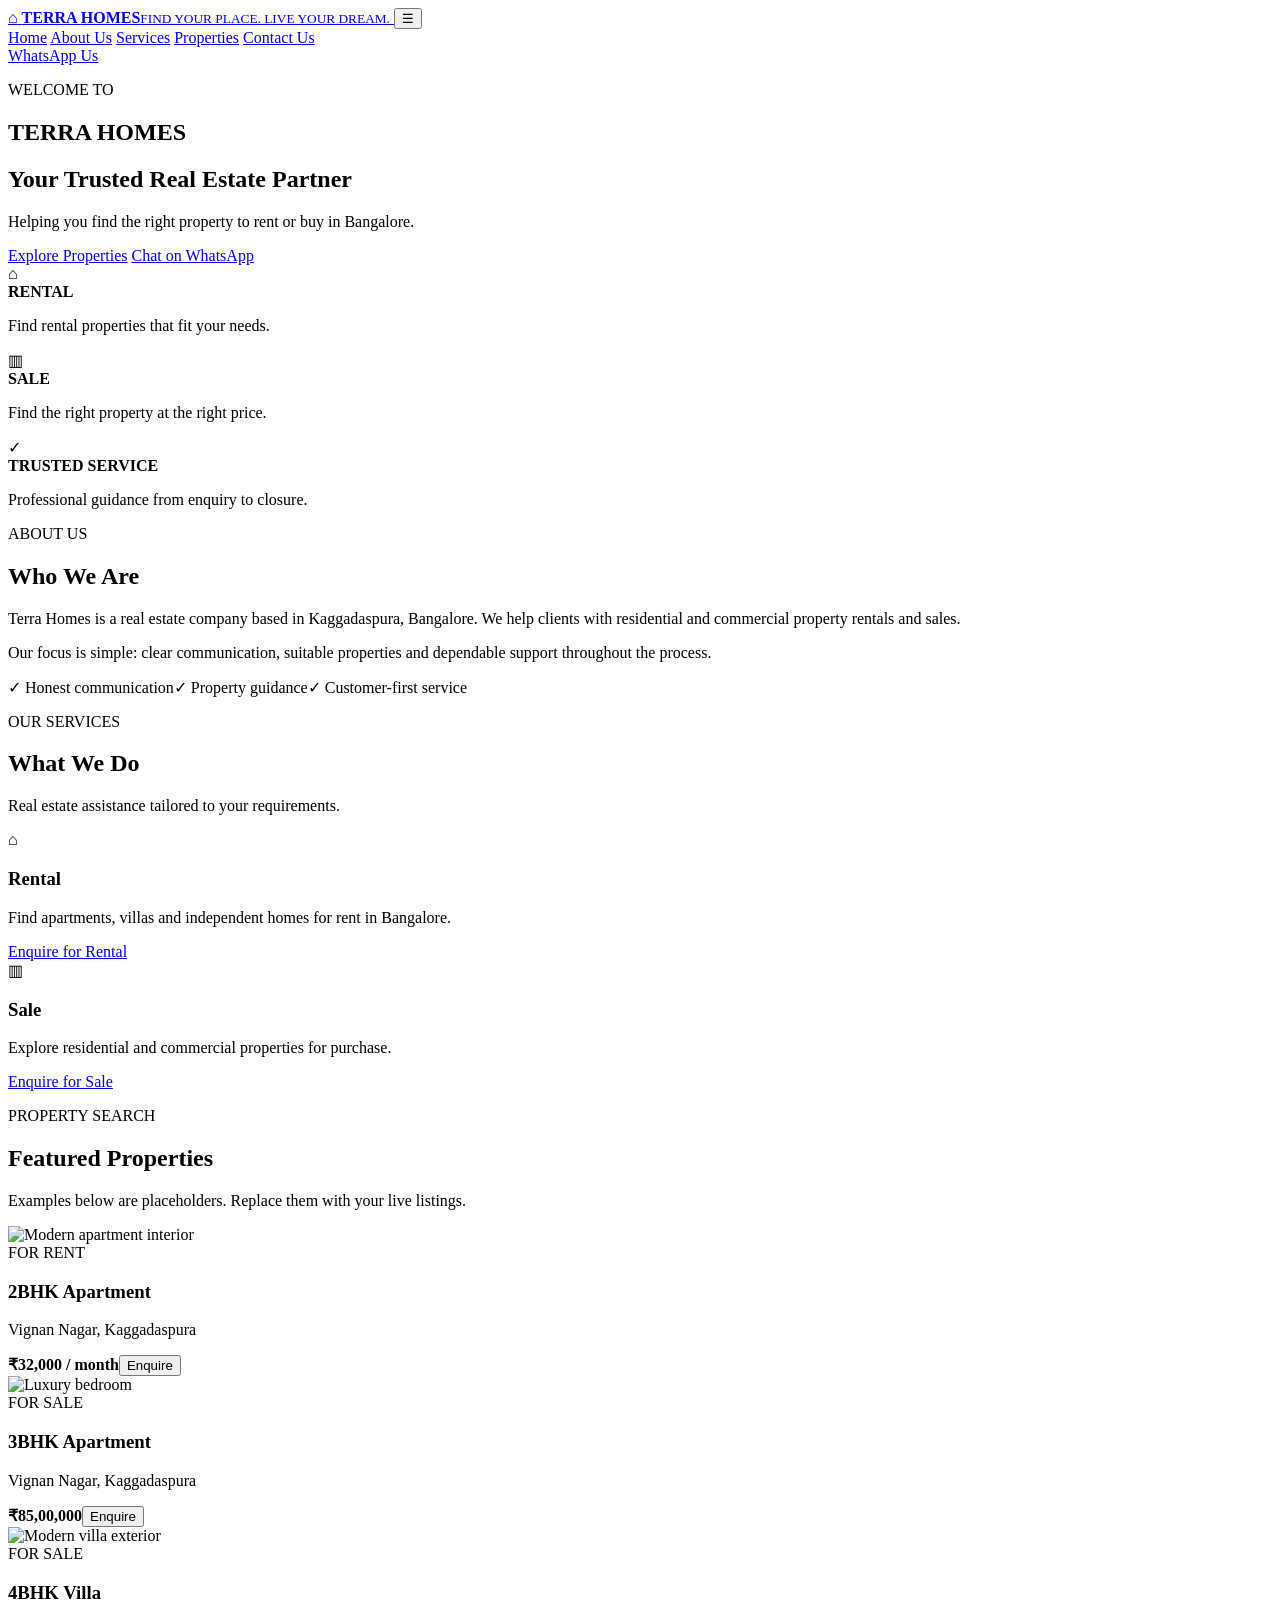
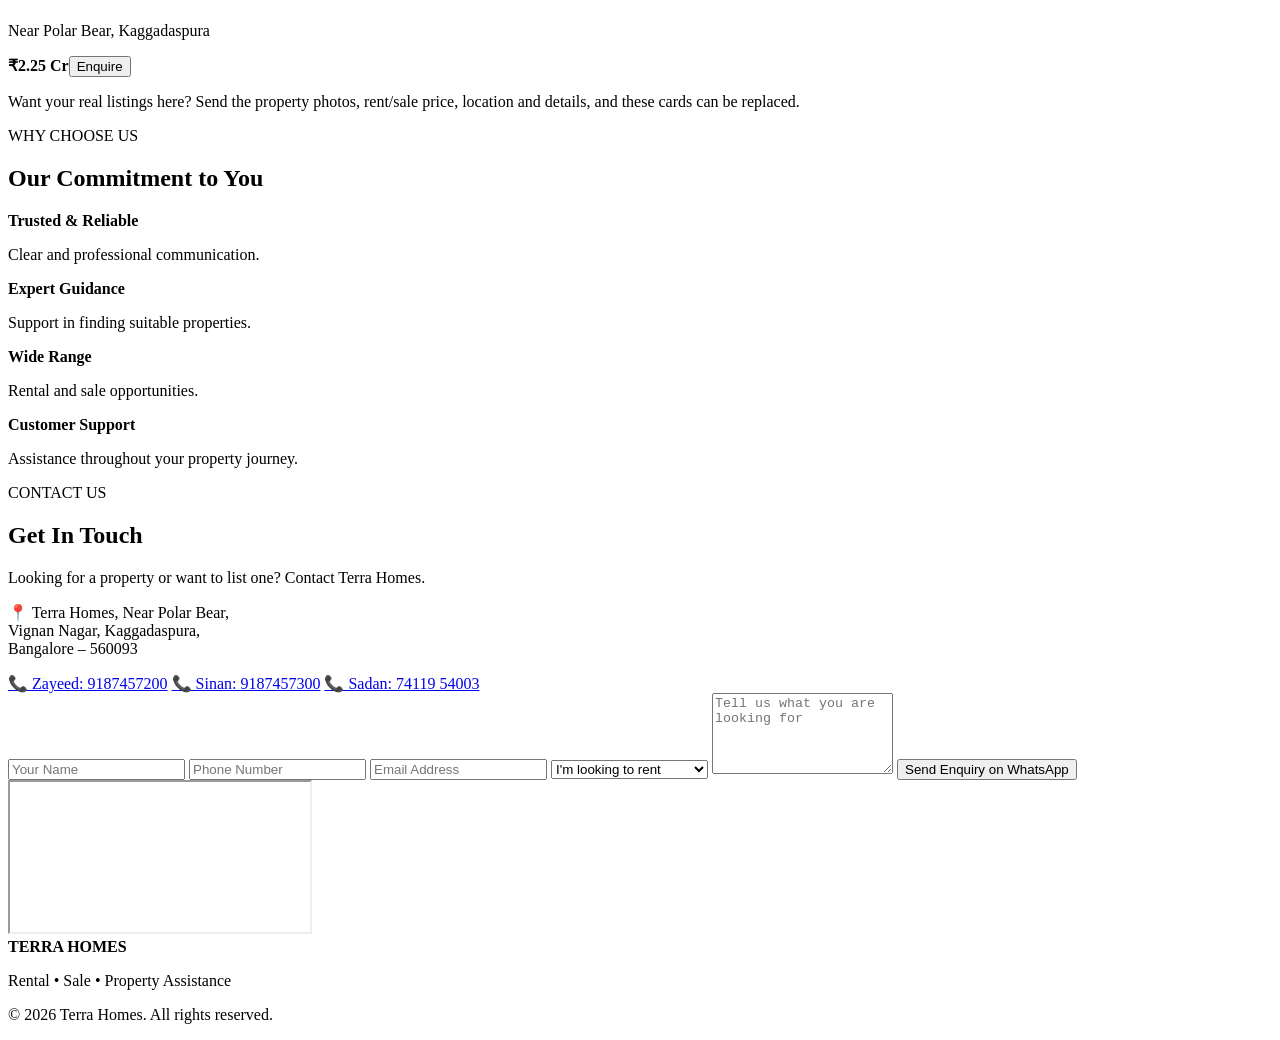
==== Terra_Homes_index.html @ 4c841bb3 "Add files via upload" ====
<!DOCTYPE html>
<html lang="en">
<head>
  <meta charset="UTF-8">
  <meta name="viewport" content="width=device-width, initial-scale=1.0">
  <meta name="description" content="Terra Homes - Rental and Sale properties in Vignan Nagar, Kaggadaspura, Bangalore.">
  <title>Terra Homes | Real Estate in Bangalore</title>
  <link rel="preconnect" href="https://fonts.googleapis.com">
  <link rel="preconnect" href="https://fonts.gstatic.com" crossorigin>
  <link href="https://fonts.googleapis.com/css2?family=Inter:wght@400;500;600;700;800&display=swap" rel="stylesheet">
  <link rel="stylesheet" href="style.css">
</head>
<body>
<header class="header">
  <a class="brand" href="#home" aria-label="Terra Homes home">
    <span class="brand-mark">⌂</span>
    <span><strong>TERRA <b>HOMES</b></strong><small>FIND YOUR PLACE. LIVE YOUR DREAM.</small></span>
  </a>
  <button class="menu-btn" aria-label="Open menu">☰</button>
  <nav class="nav">
    <a class="active" href="#home">Home</a>
    <a href="#about">About Us</a>
    <a href="#services">Services</a>
    <a href="#properties">Properties</a>
    <a href="#contact">Contact Us</a>
  </nav>
  <a class="btn btn-gold top-wa" href="https://wa.me/9187457200?text=Hi%20Terra%20Homes%2C%20I%27m%20interested%20in%20a%20property." target="_blank">WhatsApp Us</a>
</header>

<main>
<section id="home" class="hero">
  <div class="hero-overlay"></div>
  <div class="hero-content">
    <p class="eyebrow">WELCOME TO</p>
    <h1>TERRA <span>HOMES</span></h1>
    <h2>Your Trusted Real Estate Partner</h2>
    <p>Helping you find the right property to rent or buy in Bangalore.</p>
    <div class="actions">
      <a class="btn btn-gold" href="#properties">Explore Properties</a>
      <a class="btn btn-outline" href="https://wa.me/9187457200?text=Hi%20Terra%20Homes%2C%20I%27d%20like%20help%20finding%20a%20property." target="_blank">Chat on WhatsApp</a>
    </div>
  </div>
</section>

<section class="quick">
  <div><span>⌂</span><div><strong>RENTAL</strong><p>Find rental properties that fit your needs.</p></div></div>
  <div><span>▥</span><div><strong>SALE</strong><p>Find the right property at the right price.</p></div></div>
  <div><span>✓</span><div><strong>TRUSTED SERVICE</strong><p>Professional guidance from enquiry to closure.</p></div></div>
</section>

<section id="about" class="section about">
  <div class="about-img"></div>
  <div>
    <p class="eyebrow">ABOUT US</p>
    <h2>Who We Are</h2>
    <p>Terra Homes is a real estate company based in Kaggadaspura, Bangalore. We help clients with residential and commercial property rentals and sales.</p>
    <p>Our focus is simple: clear communication, suitable properties and dependable support throughout the process.</p>
    <div class="ticks"><span>✓ Honest communication</span><span>✓ Property guidance</span><span>✓ Customer-first service</span></div>
  </div>
</section>

<section id="services" class="section services">
  <div class="center"><p class="eyebrow">OUR SERVICES</p><h2>What We Do</h2><p>Real estate assistance tailored to your requirements.</p></div>
  <div class="service-grid">
    <article class="service-card"><div class="icon">⌂</div><div><h3>Rental</h3><p>Find apartments, villas and independent homes for rent in Bangalore.</p><a href="#contact">Enquire for Rental</a></div></article>
    <article class="service-card"><div class="icon">▥</div><div><h3>Sale</h3><p>Explore residential and commercial properties for purchase.</p><a href="#contact">Enquire for Sale</a></div></article>
  </div>
</section>

<section id="properties" class="section properties">
  <div class="center"><p class="eyebrow">PROPERTY SEARCH</p><h2>Featured Properties</h2><p>Examples below are placeholders. Replace them with your live listings.</p></div>
  <div class="property-grid">
    <article class="property-card">
      <img src="https://images.unsplash.com/photo-1600607687939-ce8a6c25118c?auto=format&fit=crop&w=1000&q=80" alt="Modern apartment interior">
      <div class="property-body"><span class="tag">FOR RENT</span><h3>2BHK Apartment</h3><p>Vignan Nagar, Kaggadaspura</p><strong>₹32,000 / month</strong><button onclick="enquire('2BHK Apartment for Rent')">Enquire</button></div>
    </article>
    <article class="property-card">
      <img src="https://images.unsplash.com/photo-1616486338812-3dadae4b4ace?auto=format&fit=crop&w=1000&q=80" alt="Luxury bedroom">
      <div class="property-body"><span class="tag sale">FOR SALE</span><h3>3BHK Apartment</h3><p>Vignan Nagar, Kaggadaspura</p><strong>₹85,00,000</strong><button onclick="enquire('3BHK Property for Sale')">Enquire</button></div>
    </article>
    <article class="property-card">
      <img src="https://images.unsplash.com/photo-1600585154340-be6161a56a0c?auto=format&fit=crop&w=1000&q=80" alt="Modern villa exterior">
      <div class="property-body"><span class="tag sale">FOR SALE</span><h3>4BHK Villa</h3><p>Near Polar Bear, Kaggadaspura</p><strong>₹2.25 Cr</strong><button onclick="enquire('4BHK Villa for Sale')">Enquire</button></div>
    </article>
  </div>
  <p class="notice">Want your real listings here? Send the property photos, rent/sale price, location and details, and these cards can be replaced.</p>
</section>

<section class="commit">
  <div class="center"><p class="eyebrow">WHY CHOOSE US</p><h2>Our Commitment to You</h2></div>
  <div class="commit-grid"><div><b>Trusted & Reliable</b><p>Clear and professional communication.</p></div><div><b>Expert Guidance</b><p>Support in finding suitable properties.</p></div><div><b>Wide Range</b><p>Rental and sale opportunities.</p></div><div><b>Customer Support</b><p>Assistance throughout your property journey.</p></div></div>
</section>

<section id="contact" class="section contact">
  <div class="contact-info">
    <p class="eyebrow">CONTACT US</p><h2>Get In Touch</h2>
    <p>Looking for a property or want to list one? Contact Terra Homes.</p>
    <p>📍 Terra Homes, Near Polar Bear,<br>Vignan Nagar, Kaggadaspura,<br>Bangalore – 560093</p>
    <div class="people">
      <a href="tel:+9187457200">📞 Zayeed: 9187457200</a>
      <a href="tel:+9187457300">📞 Sinan: 9187457300</a>
      <a href="tel:+917411954003">📞 Sadan: 74119 54003</a>
    </div>
  </div>
  <form id="contactForm" class="form">
    <input id="name" type="text" placeholder="Your Name" required>
    <input id="phone" type="tel" placeholder="Phone Number" required>
    <input id="email" type="email" placeholder="Email Address">
    <select id="type"><option>I'm looking to rent</option><option>I'm looking to buy</option><option>I want to list a property</option></select>
    <textarea id="message" rows="5" placeholder="Tell us what you are looking for"></textarea>
    <button class="btn btn-gold" type="submit">Send Enquiry on WhatsApp</button>
  </form>
</section>

<section class="map">
  <iframe title="Terra Homes location" src="https://www.google.com/maps?q=Vignan%20Nagar%2C%20Kaggadaspura%2C%20Bangalore&output=embed" loading="lazy"></iframe>
</section>
</main>

<footer><div><strong>TERRA HOMES</strong><p>Rental • Sale • Property Assistance</p></div><p>© <span id="year"></span> Terra Homes. All rights reserved.</p></footer>

<script>
const menu = document.querySelector('.menu-btn');
const nav = document.querySelector('.nav');
menu.addEventListener('click', () => nav.classList.toggle('open'));
document.querySelectorAll('.nav a').forEach(a => a.addEventListener('click', () => nav.classList.remove('open')));
document.getElementById('year').textContent = new Date().getFullYear();

function enquire(property) {
  const text = `Hi Terra Homes, I'm interested in: ${property}. Please share more details.`;
  window.open('https://wa.me/9187457200?text=' + encodeURIComponent(text), '_blank');
}
document.getElementById('contactForm').addEventListener('submit', function(e) {
  e.preventDefault();
  const name = document.getElementById('name').value;
  const phone = document.getElementById('phone').value;
  const type = document.getElementById('type').value;
  const message = document.getElementById('message').value;
  const text = `Hi Terra Homes,%0A%0AName: ${encodeURIComponent(name)}%0APhone: ${encodeURIComponent(phone)}%0ARequirement: ${encodeURIComponent(type)}%0AMessage: ${encodeURIComponent(message)}`;
  window.open('https://wa.me/9187457200?text=' + text, '_blank');
});
</script>
</body>
</html>
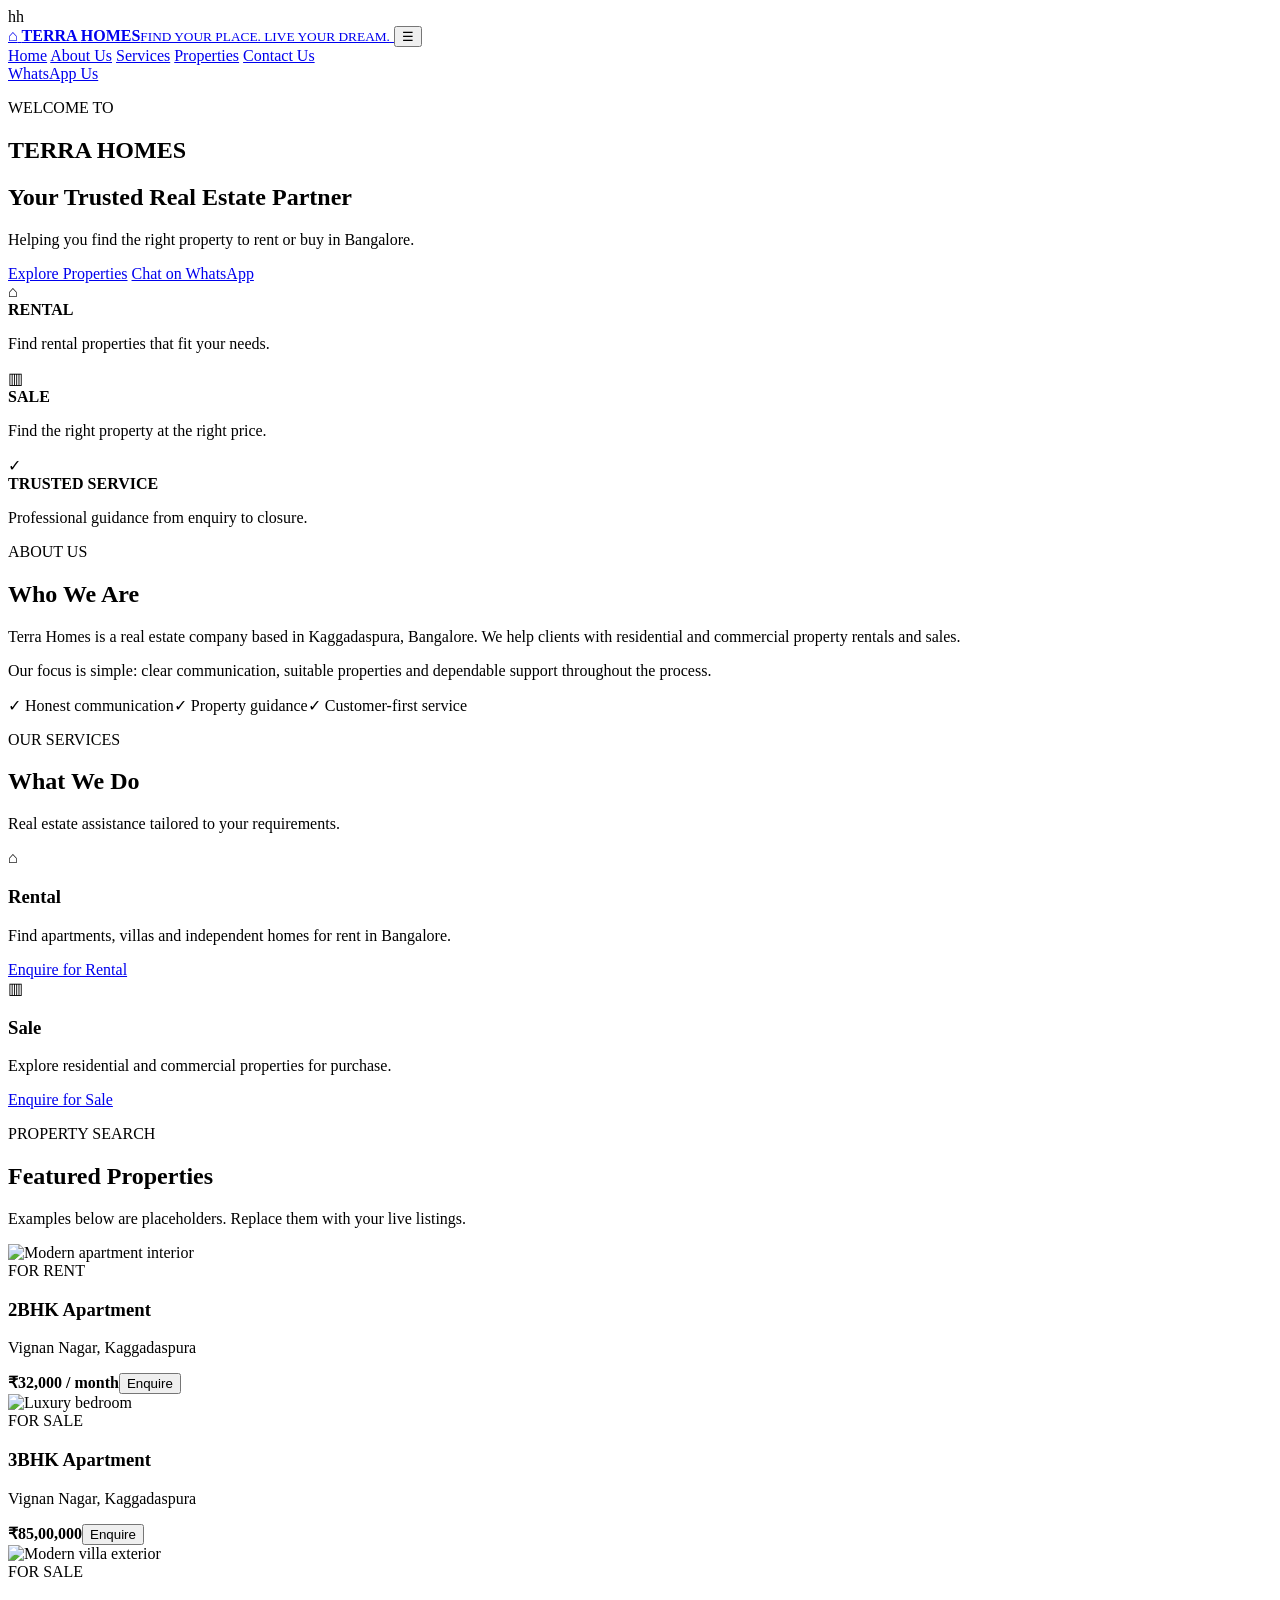
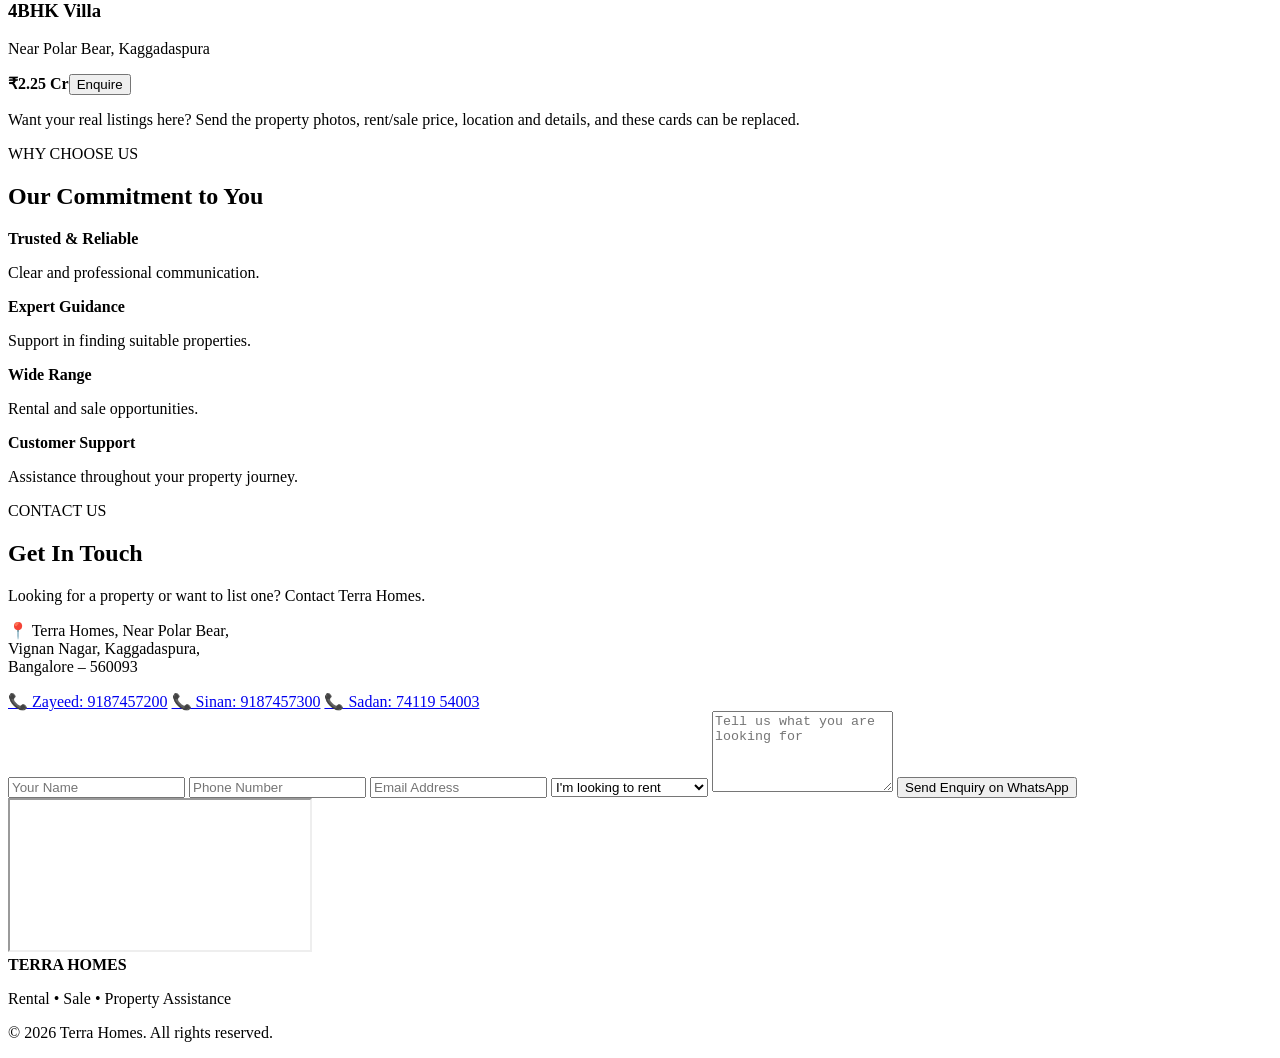
==== commit 8813b788: "Update index.html" ====
--- a/Terra_Homes_index.html
+++ b/Terra_Homes_index.html
@@ -1,6 +1,6 @@
 <!DOCTYPE html>
 <html lang="en">
-<head>
+<head> hh
   <meta charset="UTF-8">
   <meta name="viewport" content="width=device-width, initial-scale=1.0">
   <meta name="description" content="Terra Homes - Rental and Sale properties in Vignan Nagar, Kaggadaspura, Bangalore.">
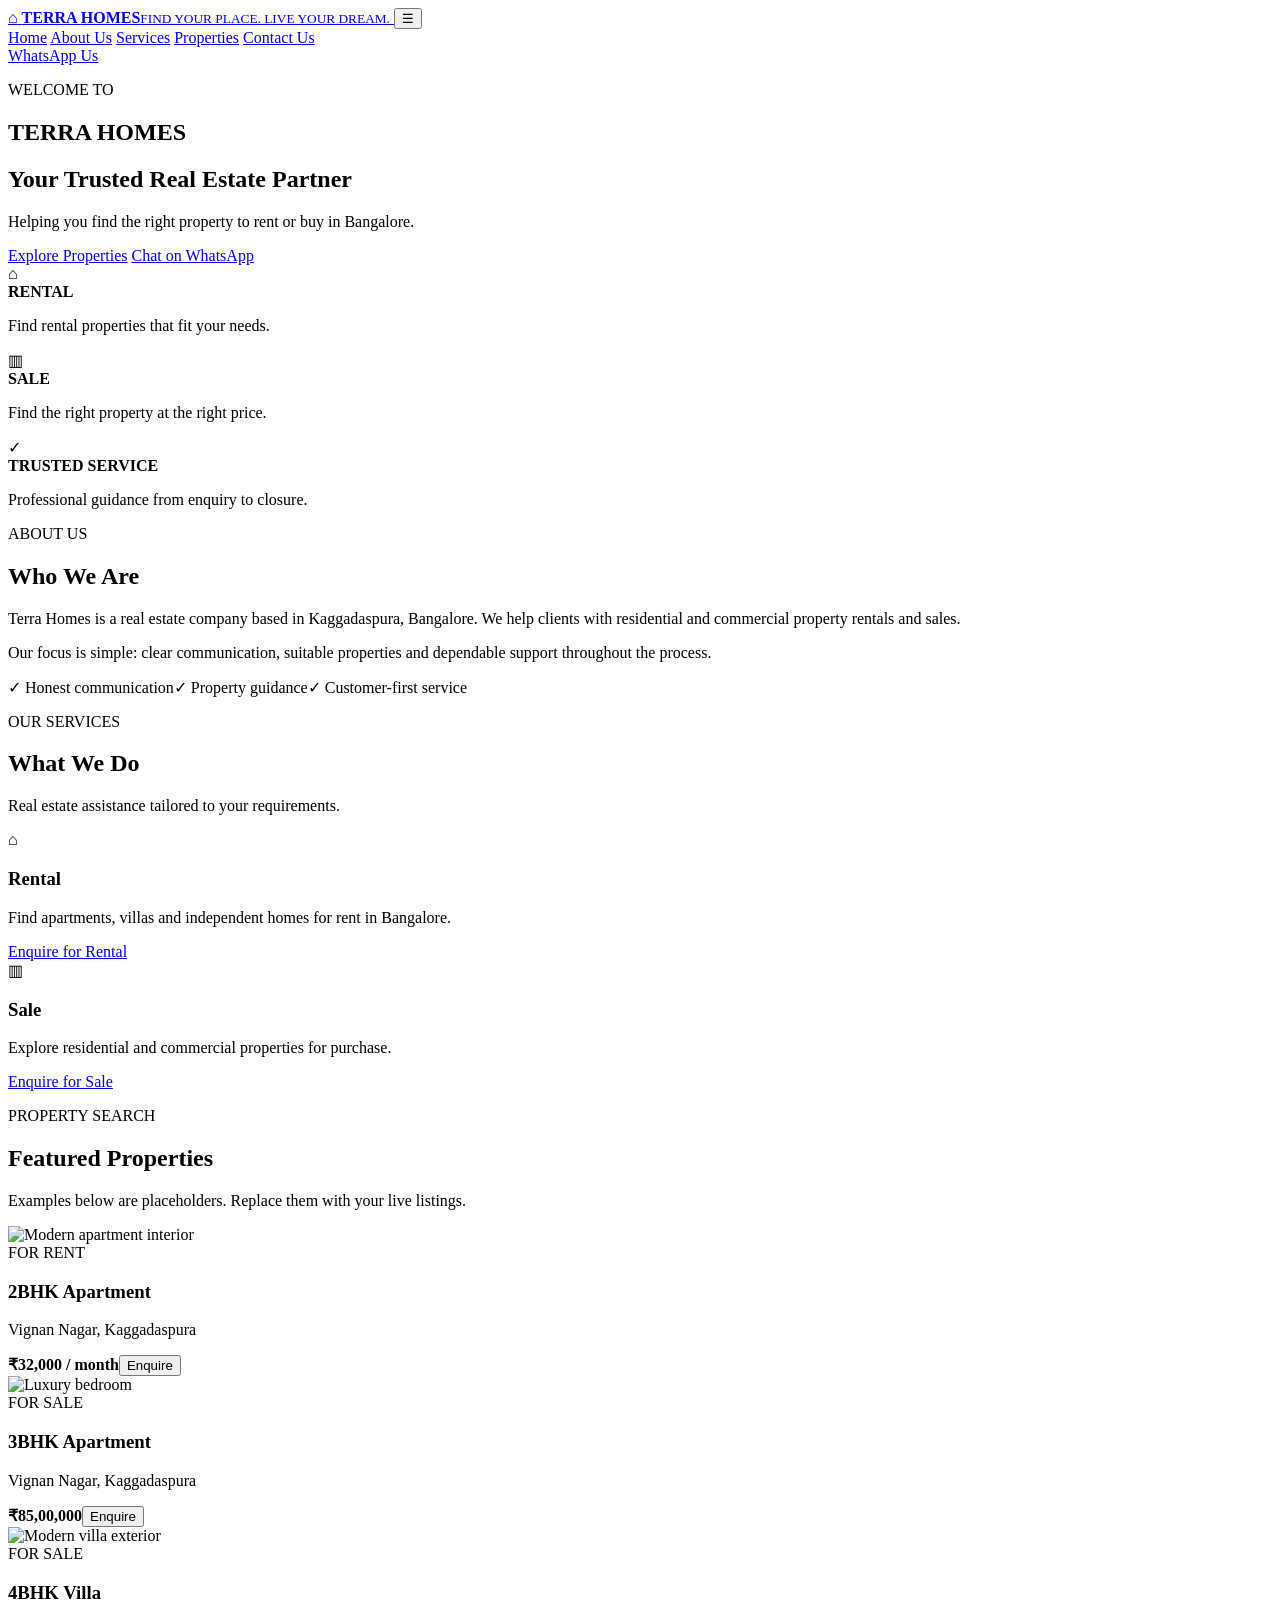
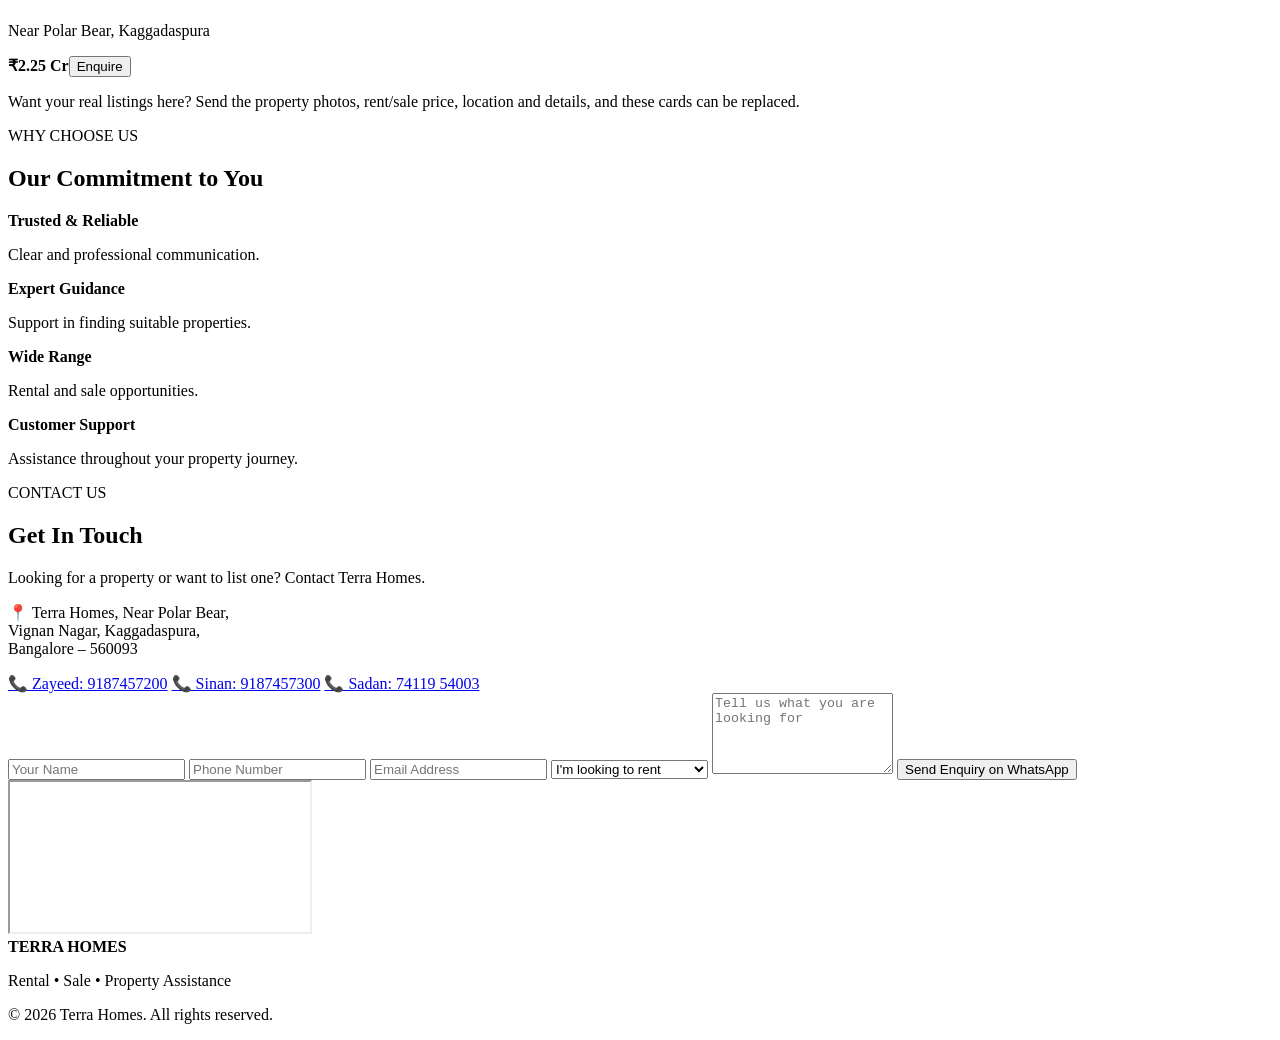
==== commit 1628bd39: "index.html" ====
--- a/Terra_Homes_index.html
+++ b/Terra_Homes_index.html
@@ -1,6 +1,6 @@
 <!DOCTYPE html>
 <html lang="en">
-<head> hh
+<head> 
   <meta charset="UTF-8">
   <meta name="viewport" content="width=device-width, initial-scale=1.0">
   <meta name="description" content="Terra Homes - Rental and Sale properties in Vignan Nagar, Kaggadaspura, Bangalore.">
